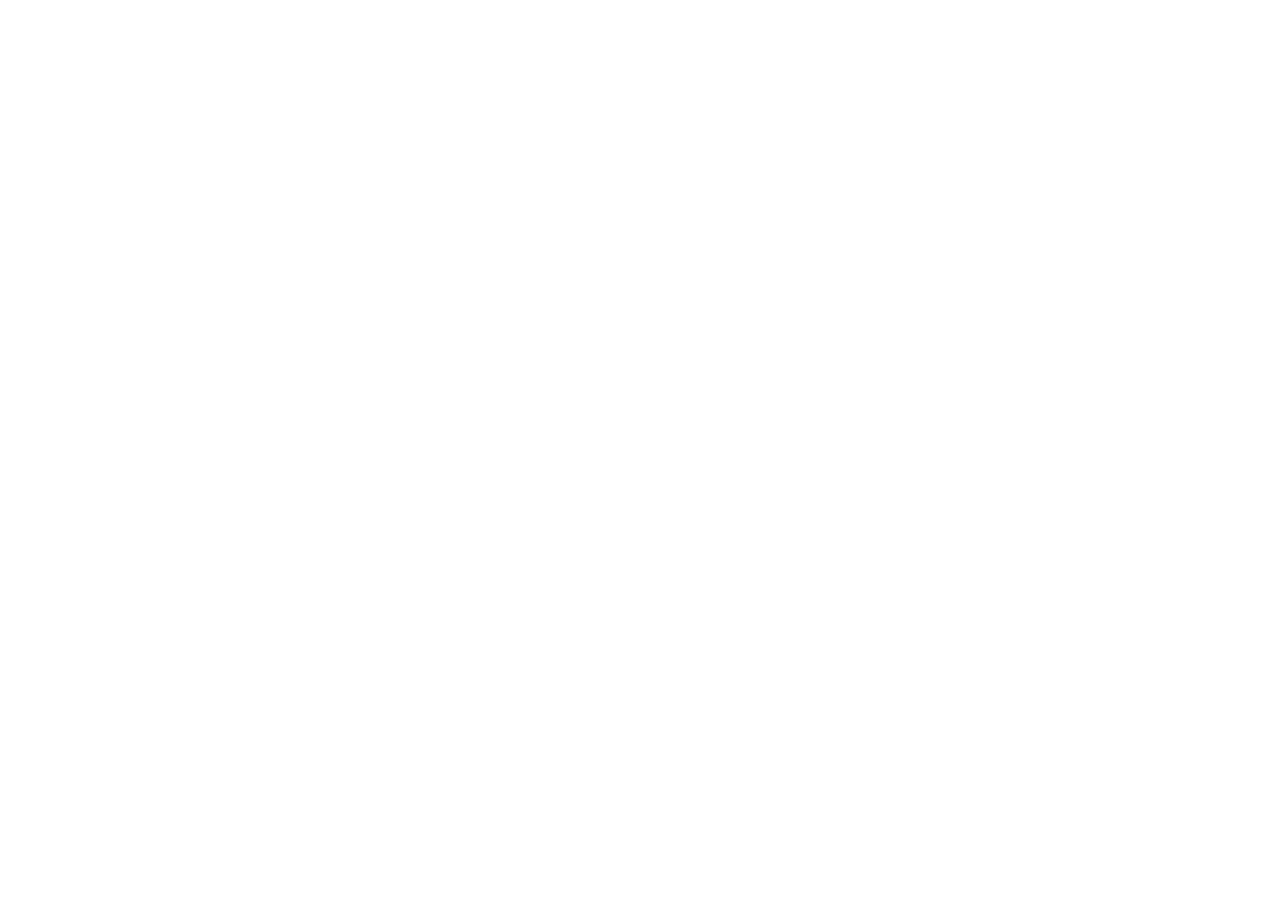
==== index.html @ 7c5bb06e "initial commit" ====
<!DOCTYPE html>
<html lang="en">
<head>
    <meta charset="UTF-8">
    <meta http-equiv="X-UA-Compatible" content="IE=edge">
    <meta name="viewport" content="width=device-width, initial-scale=1.0">
    <title>Document</title>
</head>
<body>
    
</body>
</html>
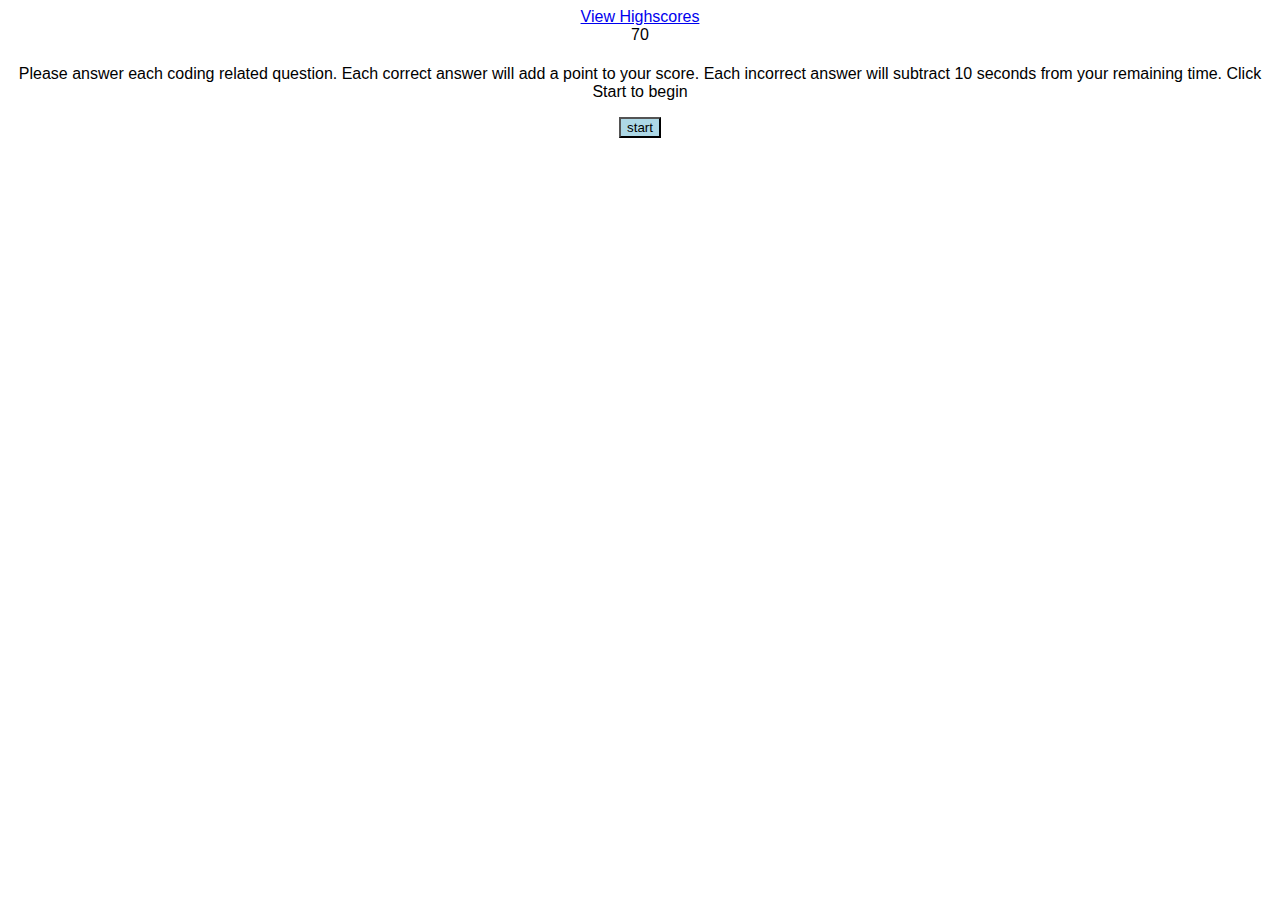
==== commit a2b1c566: "buttons appear and dissapear on start" ====
--- a/index.html
+++ b/index.html
@@ -4,9 +4,33 @@
     <meta charset="UTF-8">
     <meta http-equiv="X-UA-Compatible" content="IE=edge">
     <meta name="viewport" content="width=device-width, initial-scale=1.0">
-    <title>Document</title>
+    <link rel="stylesheet" type="text/css" href="./assets/style.css" />
+    <title>Coding Quiz</title>
 </head>
 <body>
-    
+    <header>
+        <div>
+            <a href="#">View Highscores</a>
+        </div>
+        <div id = "timer">70</div>
+    </header>
+
+    <main>
+        <div id = "question">
+            <h1> </h1>
+        </div>
+        <div id = "instructions">
+            <p>Please answer each coding related question. Each correct answer will add a point to your score. Each incorrect answer will subtract 10 seconds from your remaining time. Click Start to begin</p>
+            <button id="start" onclick="startGame()">start</button>
+        </div>
+        <div id="options">
+            <button id="option1"> </button>
+            <button id="option2"> </button>
+            <button id="option3"> </button>
+            <button id="option4"> </button>
+        </div>
+    </main>
+
+    <script src="assets/script.js"></script>
 </body>
 </html>--- a/assets/style.css
+++ b/assets/style.css
@@ -0,0 +1,16 @@
+body {
+    text-align: center;
+    font-family: Arial, Helvetica, sans-serif;
+}
+
+button {
+    background-color: lightblue;
+}
+
+#instructions {
+    display: block;
+}
+
+#options {
+    display: none;
+}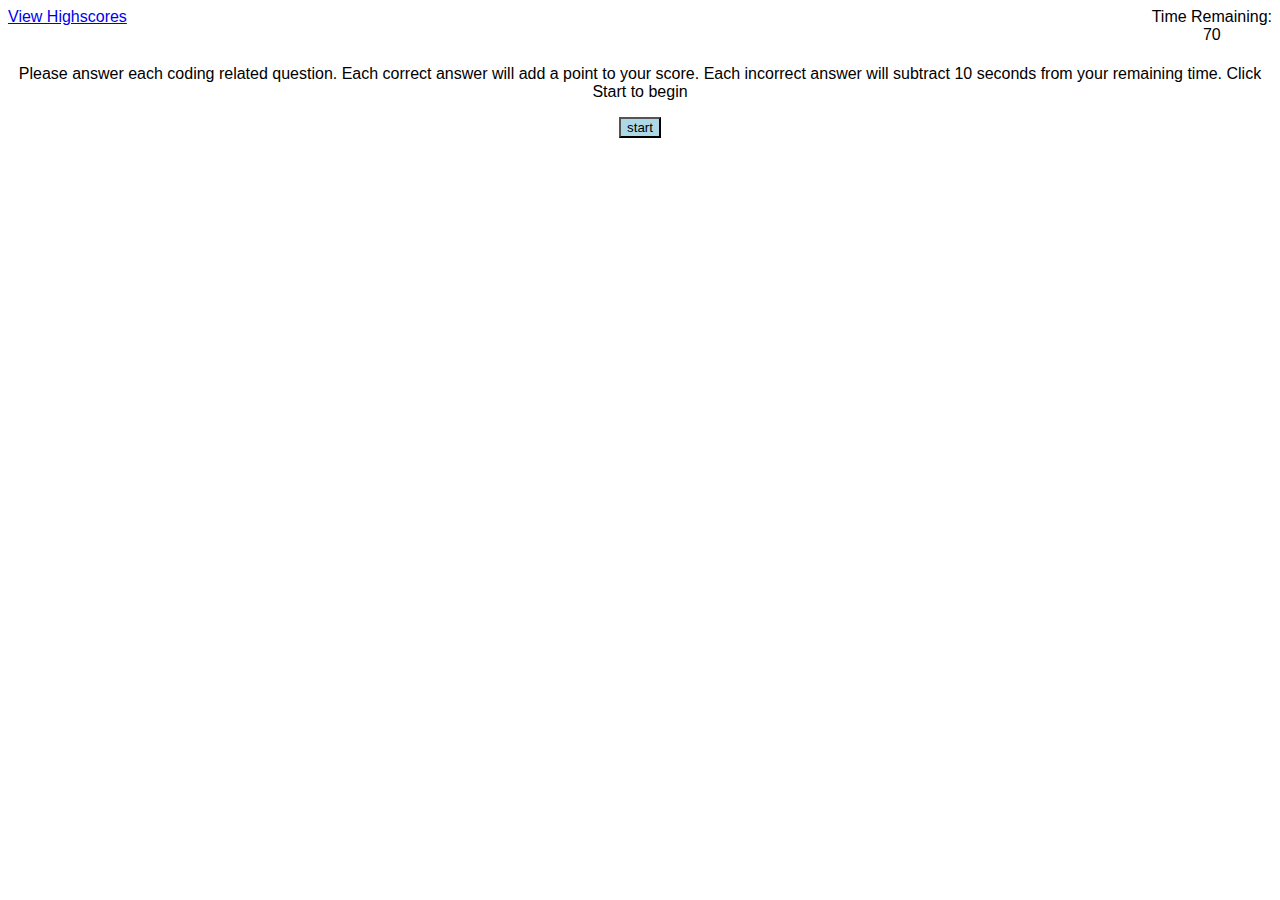
==== commit 7a8604e4: "working timer" ====
--- a/index.html
+++ b/index.html
@@ -12,7 +12,7 @@
         <div>
             <a href="#">View Highscores</a>
         </div>
-        <div id = "timer">70</div>
+        <div id = "timer">Time Remaining: <div id = "time">70</div></div>
     </header>
 
     <main>
--- a/assets/style.css
+++ b/assets/style.css
@@ -1,6 +1,11 @@
 body {
     text-align: center;
     font-family: Arial, Helvetica, sans-serif;
+}
+
+header {
+    display: flex;
+    justify-content: space-between;
 }
 
 button {
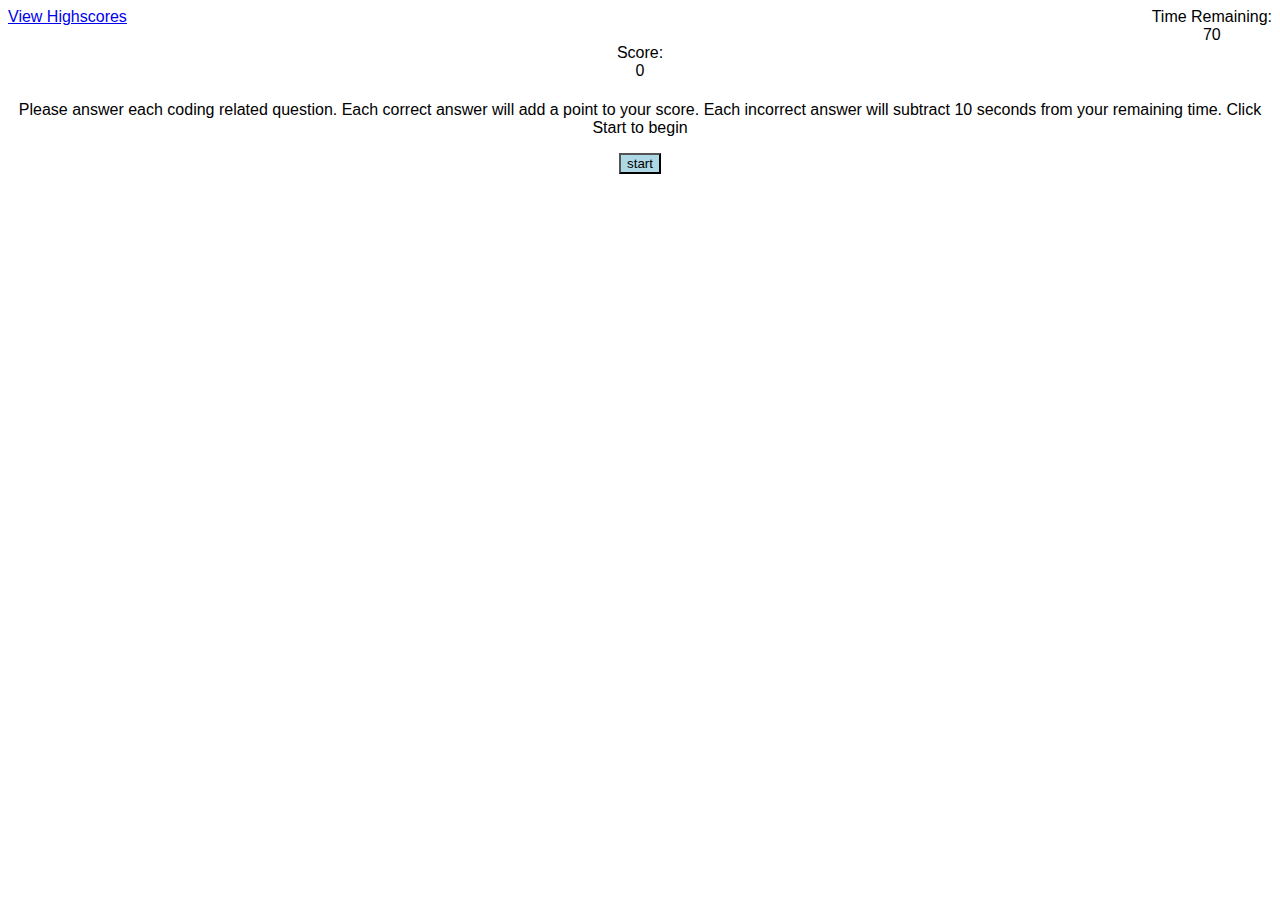
==== commit 823b7ada: "added working score counter" ====
--- a/index.html
+++ b/index.html
@@ -16,6 +16,7 @@
     </header>
 
     <main>
+        <div id = "scoreCard">Score: <div id = "score">0</div>
         <div id = "question">
             <h1> </h1>
         </div>
@@ -24,10 +25,10 @@
             <button id="start" onclick="startGame()">start</button>
         </div>
         <div id="options">
-            <button id="option1"> </button>
-            <button id="option2"> </button>
-            <button id="option3"> </button>
-            <button id="option4"> </button>
+            <button id="option1"> </button> <br>
+            <button id="option2"> </button> <br>
+            <button id="option3"> </button> <br>
+            <button id="option4"> </button> <br>
         </div>
     </main>
 
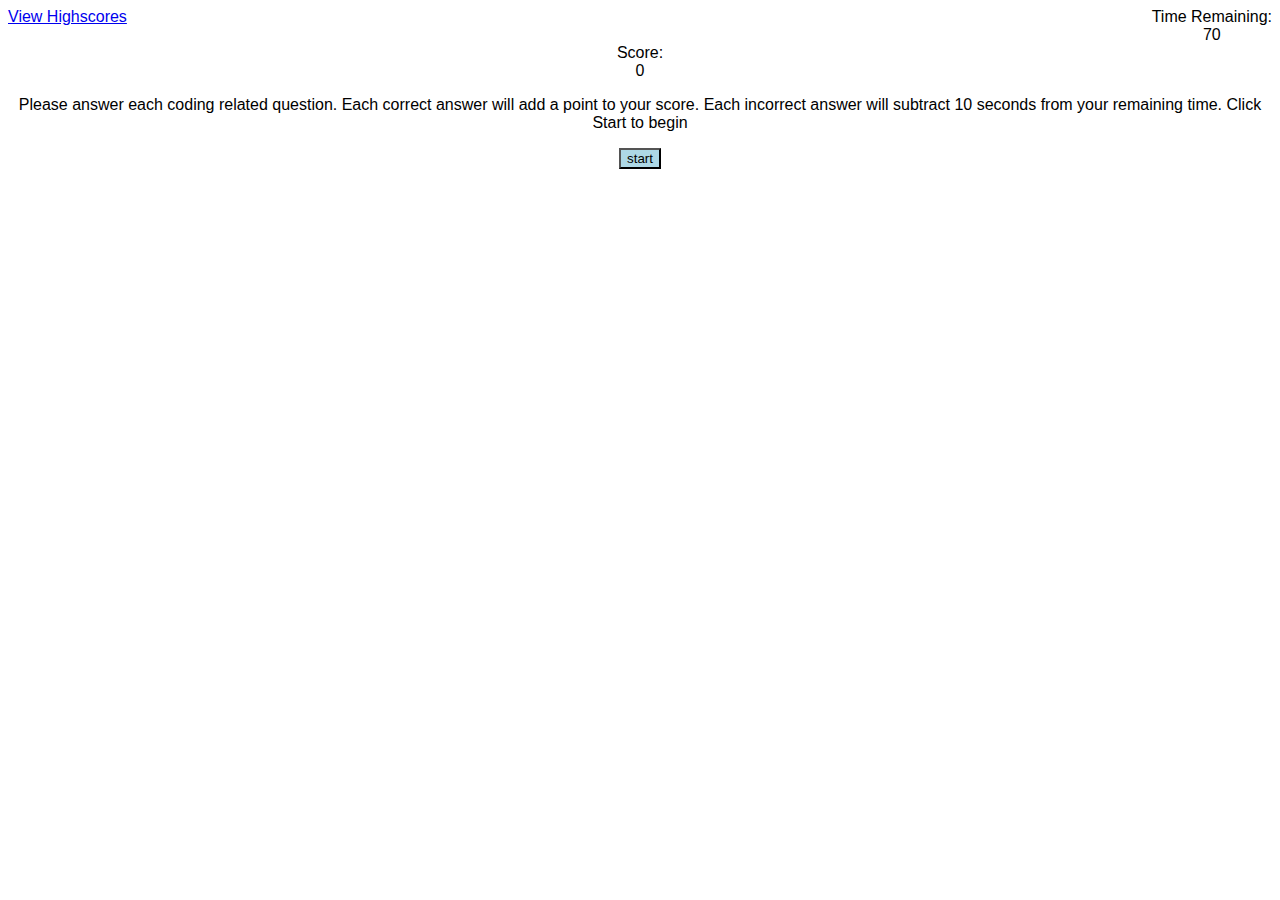
==== commit 0b9cbf28: "added wnding screen" ====
--- a/index.html
+++ b/index.html
@@ -17,18 +17,25 @@
 
     <main>
         <div id = "scoreCard">Score: <div id = "score">0</div>
-        <div id = "question">
-            <h1> </h1>
-        </div>
+
         <div id = "instructions">
             <p>Please answer each coding related question. Each correct answer will add a point to your score. Each incorrect answer will subtract 10 seconds from your remaining time. Click Start to begin</p>
             <button id="start" onclick="startGame()">start</button>
         </div>
         <div id="options">
+            <h2 id = "question"> </h2>
             <button id="option1"> </button> <br>
             <button id="option2"> </button> <br>
             <button id="option3"> </button> <br>
             <button id="option4"> </button> <br>
+        </div>
+
+        <div id = "gameEnd">
+            <h2>Game Finished</h2>
+            <p>Input your initials: 
+                <input id = "initials">
+                <button id = "submit">Submit</button>
+            </p>
         </div>
     </main>
 
--- a/assets/style.css
+++ b/assets/style.css
@@ -18,4 +18,8 @@
 
 #options {
     display: none;
+}
+
+#gameEnd {
+    display: none;
 }